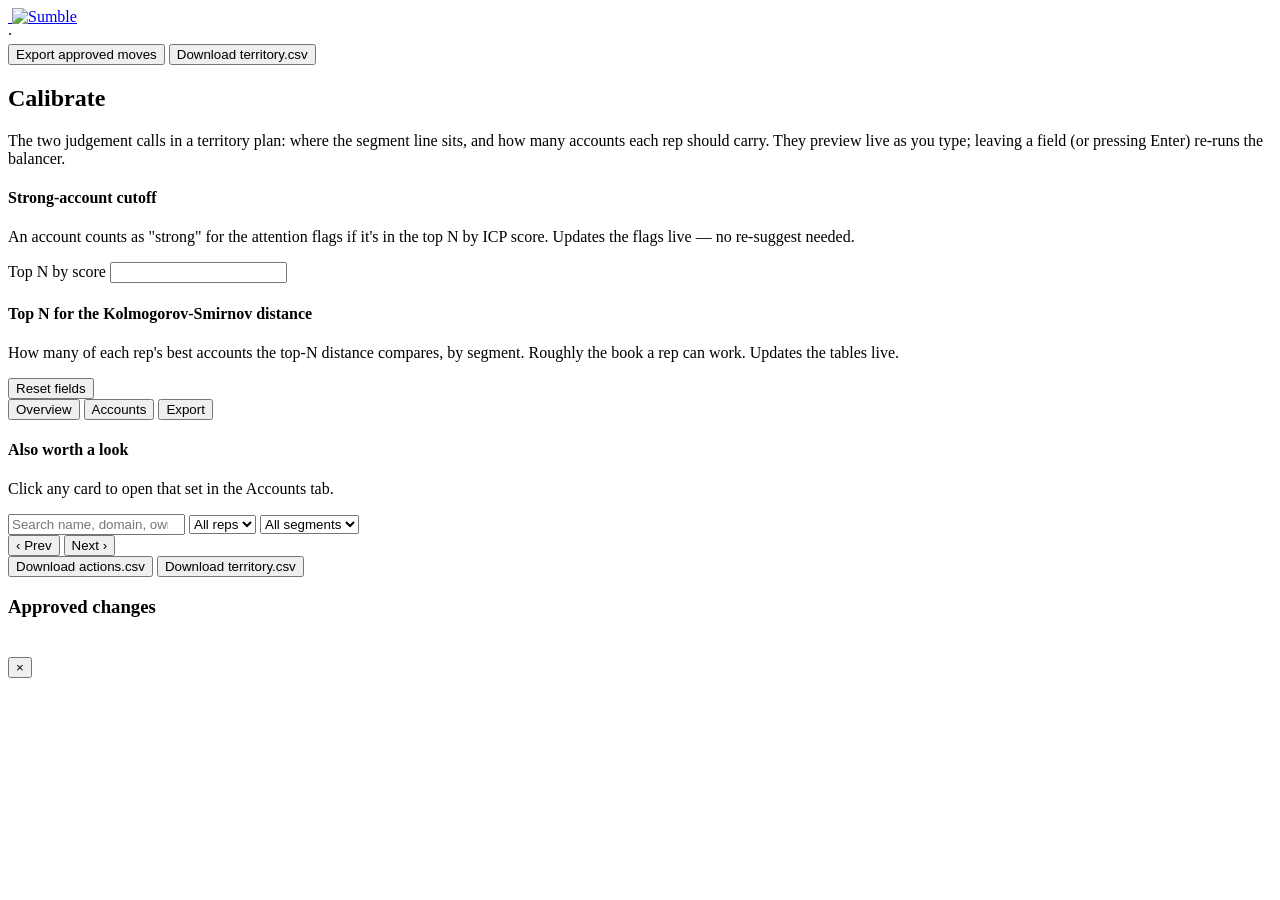
==== skills/sumble-territory-planning/template/static/index.html @ 5608fffb "territory-planning: top-N and all-accounts distances, one table per segment The Overview now has one" ====
<!doctype html>
<html lang="en">
  <head>
    <meta charset="utf-8" />
    <meta name="viewport" content="width=device-width, initial-scale=1" />
    <title>Territory planning</title>
    <link rel="stylesheet" href="/style.css" />
    <link rel="icon" type="image/svg+xml" href="/favicon.svg" />
  </head>
  <body>
    <header class="topbar">
      <a href="https://sumble.com" class="brand" target="_blank" rel="noopener">
        <img class="brand-icon" src="https://sumble.com/logo512.png" alt="" />
        <img class="brand-wordmark" src="https://sumble.com/img/sumble-wordmark.svg" alt="Sumble" />
      </a>
      <div class="topbar-meta">
        <span id="customer-name"></span>
        <span class="dot">·</span>
        <span id="row-summary"></span>
        <div class="btn-stack">
          <button id="export-actions" class="btn-download"
                  title="Download every accepted / manual owner change as a CRM-ready sheet">
            Export approved moves</button>
          <button id="export-sheet" class="btn-download btn-download-secondary"
                  title="Download the full territory sheet, including every flag and activity count">
            Download territory.csv</button>
        </div>
      </div>
    </header>

    <main class="terr-layout">
      <!-- ================= Calibrate sidebar ================= -->
      <aside class="calibrate-panel" id="calibrate-panel">
        <div class="panel-header">
          <h2>Calibrate</h2>
        </div>
        <p class="panel-sub">
          The two judgement calls in a territory plan: where the segment line
          sits, and how many accounts each rep should carry. They preview live as
          you type; leaving a field (or pressing Enter) re-runs the balancer.
        </p>
        <div id="calibrate-controls" class="calibrate-controls"></div>
        <p id="calibrate-status" class="calibrate-status"></p>

        <div class="cal-box strong-box">
          <h4 class="cal-box-title">Strong-account cutoff</h4>
          <p class="cal-box-sub">
            An account counts as "strong" for the attention flags if it's in the
            top N by ICP score. Updates the flags live — no re-suggest needed.
          </p>
          <label class="cal-field">
            <span>Top N by score</span>
            <input type="number" min="1" step="1" id="strong-cutoff" class="terr-input" />
          </label>
        </div>

        <div class="cal-box ks-topn-box">
          <h4 class="cal-box-title">Top N for the Kolmogorov-Smirnov distance</h4>
          <p class="cal-box-sub">
            How many of each rep's best accounts the top-N distance compares,
            by segment. Roughly the book a rep can work. Updates the tables
            live.
          </p>
          <div id="ks-topn-fields"></div>
        </div>

        <div class="calibrate-actions">
          <button id="calibrate-reset-fields" class="btn-link" type="button">Reset fields</button>
        </div>
      </aside>

      <section class="terr-main">
        <nav class="tabs" role="tablist">
          <button class="tab active" data-tab="overview" role="tab">Overview</button>
          <button class="tab" data-tab="accounts" role="tab">Accounts</button>
          <button class="tab" data-tab="export" role="tab">Export</button>
        </nav>
        <p id="tab-description" class="tab-description"></p>

      <!-- ================= Overview ================= -->
      <section id="view-overview" class="view">
        <div id="overview-segments"></div>
        <div id="overview-moves-cta" class="moves-cta-wrap"></div>
        <h4 class="terr-h4">Also worth a look</h4>
        <p class="eval-diag-sub">Click any card to open that set in the Accounts tab.</p>
        <div id="highlight-cards" class="highlight-cards"></div>
      </section>

      <!-- ================= Accounts ================= -->
      <section id="view-accounts" class="view hidden">
        <div id="account-filters" class="filter-rows"></div>
        <div class="search-wrap">
          <input id="search-input" type="search"
                 placeholder="Search name, domain, owner… (press / to focus)" autocomplete="off" />
          <select id="rep-filter" class="terr-select"><option value="">All reps</option></select>
          <select id="segment-filter" class="terr-select"><option value="">All segments</option></select>
        </div>
        <div class="table-wrap">
          <table id="accounts-table">
            <thead></thead>
            <tbody></tbody>
          </table>
        </div>
        <div class="pagination">
          <button id="page-prev" class="btn-page" type="button">‹ Prev</button>
          <span id="page-info" class="page-info"></span>
          <button id="page-next" class="btn-page" type="button">Next ›</button>
        </div>
      </section>

      <!-- ================= Export ================= -->
      <section id="view-export" class="view hidden">
        <div id="export-summary" class="export-summary"></div>
        <div class="btn-stack btn-stack-row">
          <button id="export-actions-2" class="btn-download">Download actions.csv</button>
          <button id="export-sheet-2" class="btn-download btn-download-secondary">Download territory.csv</button>
        </div>
        <h3 class="terr-h3">Approved changes</h3>
        <div class="table-wrap">
          <table id="export-table">
            <thead></thead>
            <tbody></tbody>
          </table>
        </div>
      </section>
      </section>
    </main>

    <aside id="detail-panel" class="detail-panel hidden">
      <div class="breakdown-header">
        <div>
          <h2 id="detail-name"></h2>
          <p id="detail-meta"></p>
        </div>
        <button id="detail-close" class="btn-icon" aria-label="Close">×</button>
      </div>
      <div id="detail-body"></div>
    </aside>

    <script src="/app.js"></script>
  </body>
</html>
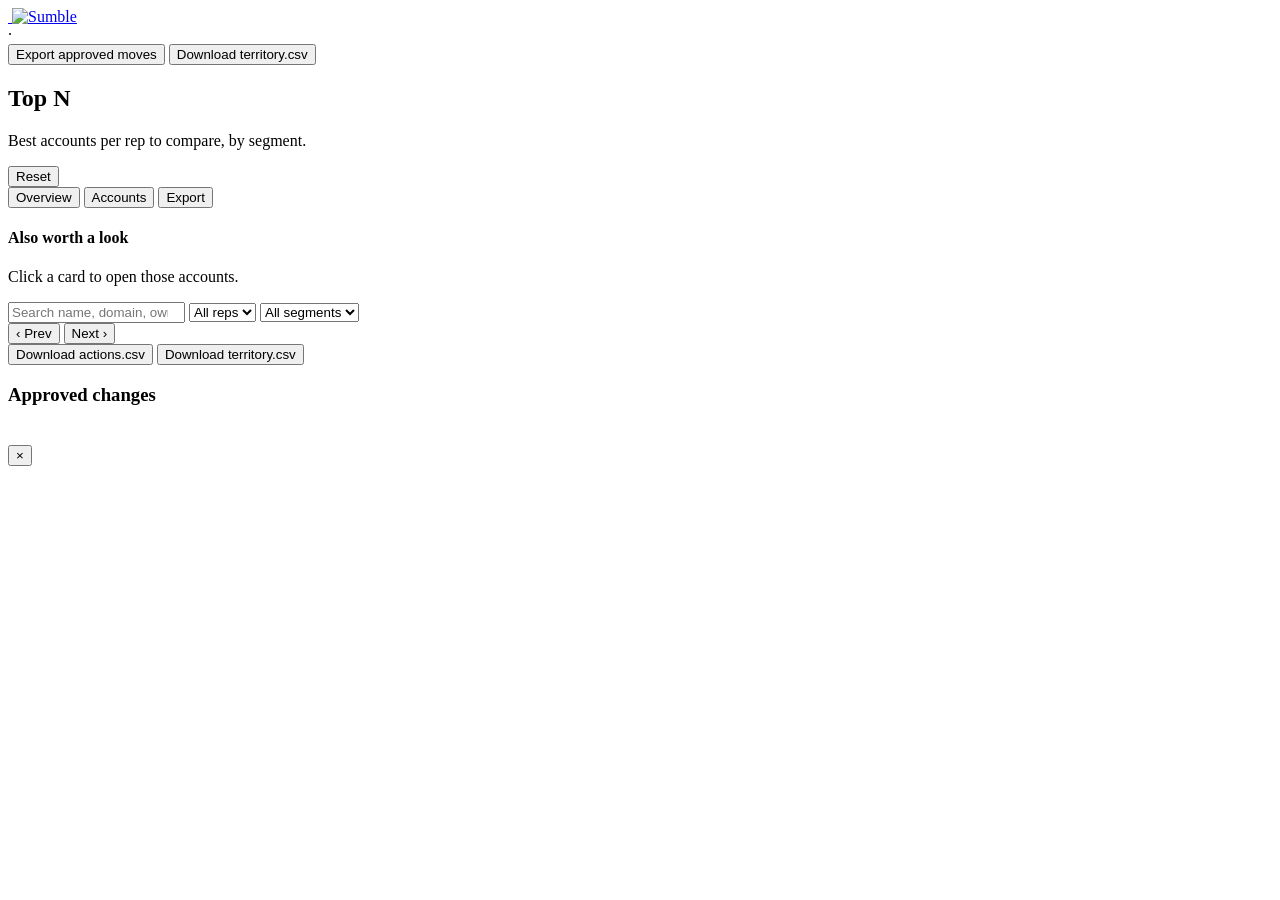
==== commit 7b5ad3d1: "territory-planning: Top N is the only sidebar control; tighter copy Removes the segment cutoff, targ" ====
--- a/skills/sumble-territory-planning/template/static/index.html
+++ b/skills/sumble-territory-planning/template/static/index.html
@@ -32,40 +32,13 @@
       <!-- ================= Calibrate sidebar ================= -->
       <aside class="calibrate-panel" id="calibrate-panel">
         <div class="panel-header">
-          <h2>Calibrate</h2>
+          <h2>Top N</h2>
         </div>
-        <p class="panel-sub">
-          The two judgement calls in a territory plan: where the segment line
-          sits, and how many accounts each rep should carry. They preview live as
-          you type; leaving a field (or pressing Enter) re-runs the balancer.
-        </p>
-        <div id="calibrate-controls" class="calibrate-controls"></div>
-        <p id="calibrate-status" class="calibrate-status"></p>
-
-        <div class="cal-box strong-box">
-          <h4 class="cal-box-title">Strong-account cutoff</h4>
-          <p class="cal-box-sub">
-            An account counts as "strong" for the attention flags if it's in the
-            top N by ICP score. Updates the flags live — no re-suggest needed.
-          </p>
-          <label class="cal-field">
-            <span>Top N by score</span>
-            <input type="number" min="1" step="1" id="strong-cutoff" class="terr-input" />
-          </label>
-        </div>
-
-        <div class="cal-box ks-topn-box">
-          <h4 class="cal-box-title">Top N for the Kolmogorov-Smirnov distance</h4>
-          <p class="cal-box-sub">
-            How many of each rep's best accounts the top-N distance compares,
-            by segment. Roughly the book a rep can work. Updates the tables
-            live.
-          </p>
-          <div id="ks-topn-fields"></div>
-        </div>
+        <p class="panel-sub">Best accounts per rep to compare, by segment.</p>
+        <div id="ks-topn-fields"></div>
 
         <div class="calibrate-actions">
-          <button id="calibrate-reset-fields" class="btn-link" type="button">Reset fields</button>
+          <button id="calibrate-reset-fields" class="btn-link" type="button">Reset</button>
         </div>
       </aside>
 
@@ -82,7 +55,7 @@
         <div id="overview-segments"></div>
         <div id="overview-moves-cta" class="moves-cta-wrap"></div>
         <h4 class="terr-h4">Also worth a look</h4>
-        <p class="eval-diag-sub">Click any card to open that set in the Accounts tab.</p>
+        <p class="eval-diag-sub">Click a card to open those accounts.</p>
         <div id="highlight-cards" class="highlight-cards"></div>
       </section>
 
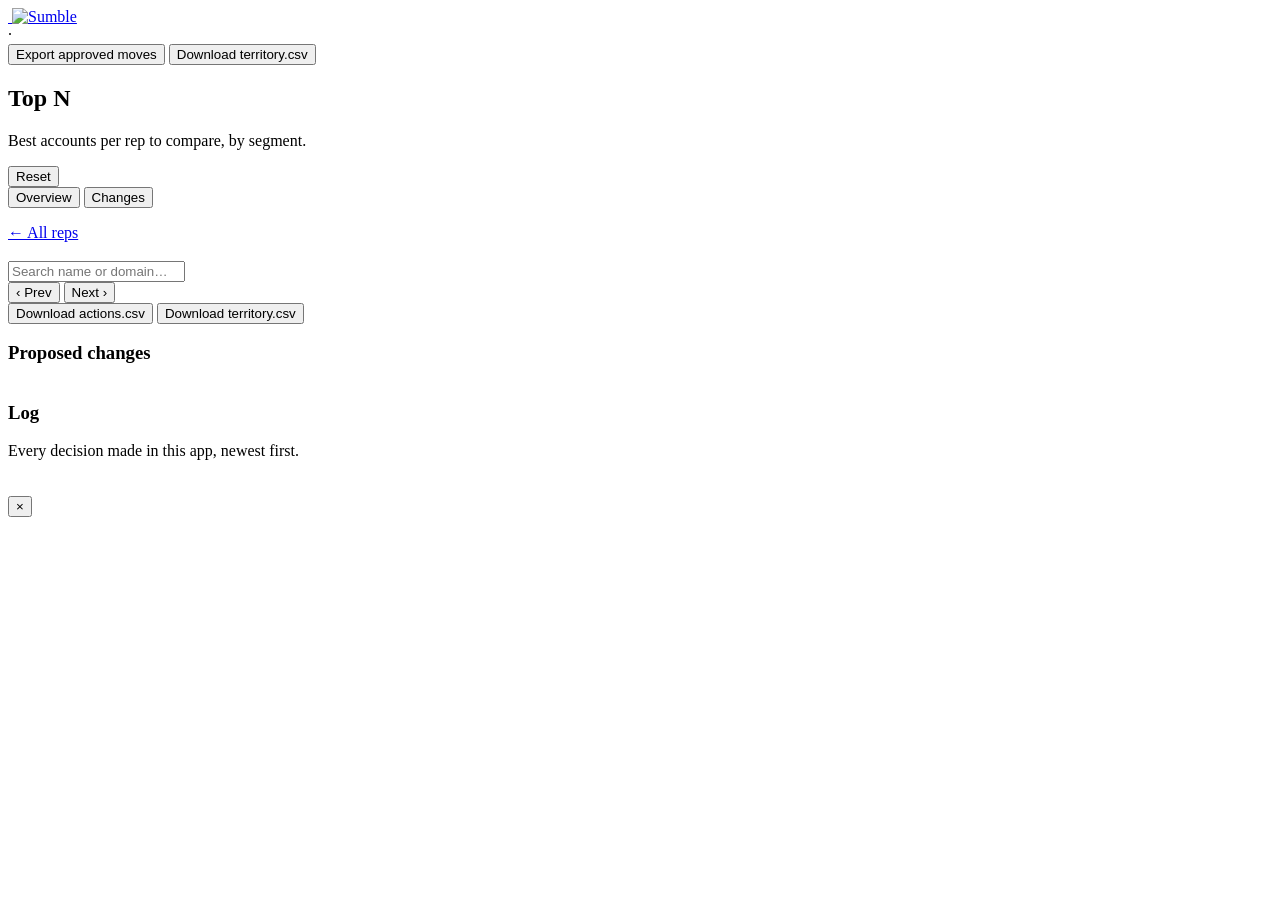
==== commit fb6f4bda: "territory-planning: move accounts from the rep view; Changes tab with a log Drops the Accounts tab. " ====
--- a/skills/sumble-territory-planning/template/static/index.html
+++ b/skills/sumble-territory-planning/template/static/index.html
@@ -45,28 +45,24 @@
       <section class="terr-main">
         <nav class="tabs" role="tablist">
           <button class="tab active" data-tab="overview" role="tab">Overview</button>
-          <button class="tab" data-tab="accounts" role="tab">Accounts</button>
-          <button class="tab" data-tab="export" role="tab">Export</button>
+          <button class="tab" data-tab="changes" role="tab">Changes</button>
         </nav>
         <p id="tab-description" class="tab-description"></p>
 
       <!-- ================= Overview ================= -->
       <section id="view-overview" class="view">
         <div id="overview-segments"></div>
-        <div id="overview-moves-cta" class="moves-cta-wrap"></div>
-        <h4 class="terr-h4">Also worth a look</h4>
-        <p class="eval-diag-sub">Click a card to open those accounts.</p>
-        <div id="highlight-cards" class="highlight-cards"></div>
       </section>
 
-      <!-- ================= Accounts ================= -->
-      <section id="view-accounts" class="view hidden">
-        <div id="account-filters" class="filter-rows"></div>
+      <!-- ================= One rep's book (opened from the Overview) ======= -->
+      <section id="view-rep" class="view hidden">
+        <p class="rep-back"><a href="#" id="rep-back">← All reps</a></p>
+        <h3 class="terr-h3" id="rep-title"></h3>
+        <p class="eval-diag-sub" id="rep-meta"></p>
+        <div id="rep-filters" class="filter-rows"></div>
         <div class="search-wrap">
           <input id="search-input" type="search"
-                 placeholder="Search name, domain, owner… (press / to focus)" autocomplete="off" />
-          <select id="rep-filter" class="terr-select"><option value="">All reps</option></select>
-          <select id="segment-filter" class="terr-select"><option value="">All segments</option></select>
+                 placeholder="Search name or domain… (press / to focus)" autocomplete="off" />
         </div>
         <div class="table-wrap">
           <table id="accounts-table">
@@ -81,16 +77,25 @@
         </div>
       </section>
 
-      <!-- ================= Export ================= -->
-      <section id="view-export" class="view hidden">
-        <div id="export-summary" class="export-summary"></div>
+      <!-- ================= Changes ================= -->
+      <section id="view-changes" class="view hidden">
+        <div id="changes-summary" class="export-summary"></div>
         <div class="btn-stack btn-stack-row">
           <button id="export-actions-2" class="btn-download">Download actions.csv</button>
           <button id="export-sheet-2" class="btn-download btn-download-secondary">Download territory.csv</button>
         </div>
-        <h3 class="terr-h3">Approved changes</h3>
+        <h3 class="terr-h3">Proposed changes</h3>
+        <div id="changes-filters" class="filter-rows"></div>
         <div class="table-wrap">
-          <table id="export-table">
+          <table id="changes-table">
+            <thead></thead>
+            <tbody></tbody>
+          </table>
+        </div>
+        <h3 class="terr-h3">Log</h3>
+        <p class="eval-diag-sub">Every decision made in this app, newest first.</p>
+        <div class="table-wrap">
+          <table id="log-table">
             <thead></thead>
             <tbody></tbody>
           </table>
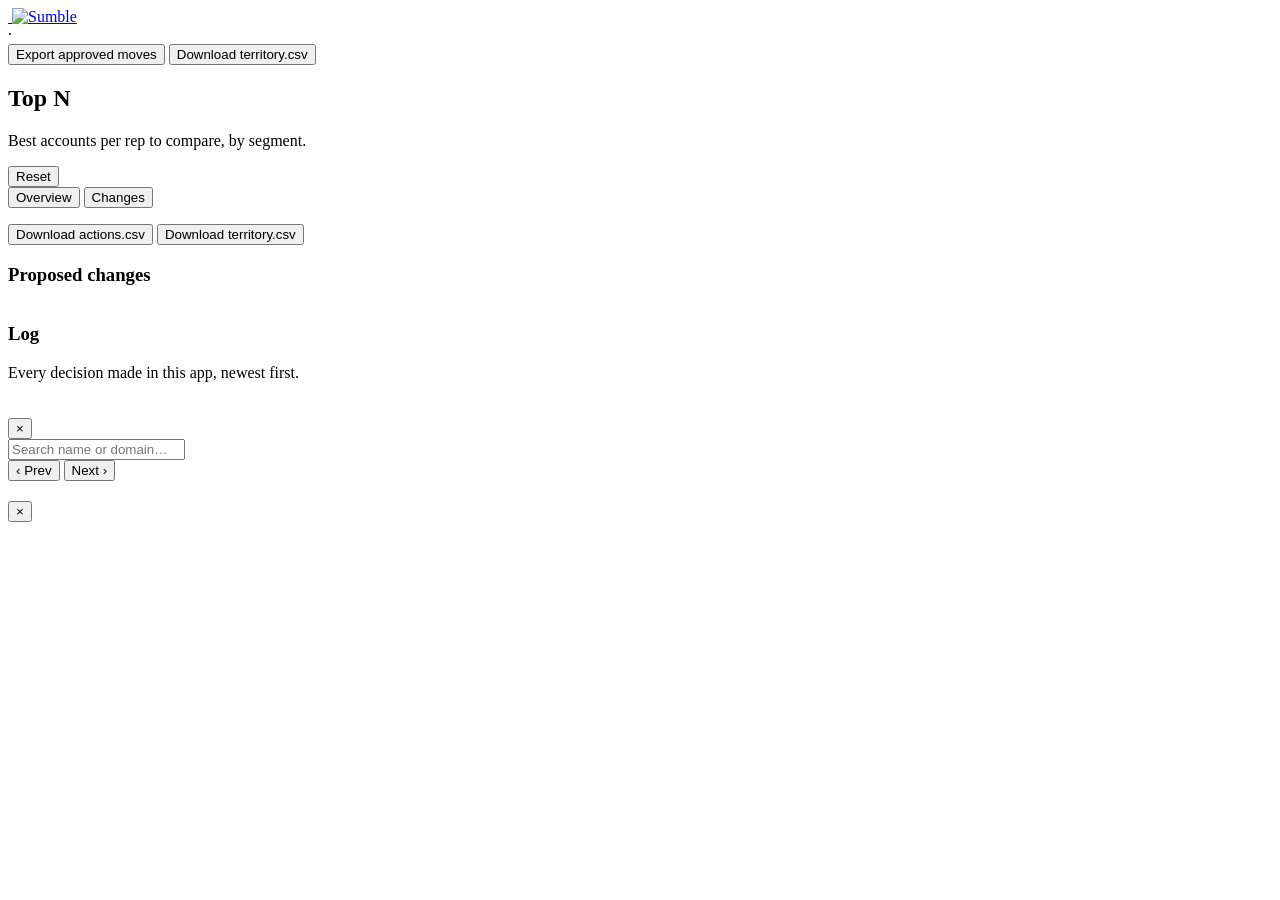
==== commit aaf29118: "Territory planning: open a rep's accounts in a side sheet over the Overview Clicking a rep slides th" ====
--- a/skills/sumble-territory-planning/template/static/index.html
+++ b/skills/sumble-territory-planning/template/static/index.html
@@ -54,29 +54,6 @@
         <div id="overview-segments"></div>
       </section>
 
-      <!-- ================= One rep's book (opened from the Overview) ======= -->
-      <section id="view-rep" class="view hidden">
-        <p class="rep-back"><a href="#" id="rep-back">← All reps</a></p>
-        <h3 class="terr-h3" id="rep-title"></h3>
-        <p class="eval-diag-sub" id="rep-meta"></p>
-        <div id="rep-filters" class="filter-rows"></div>
-        <div class="search-wrap">
-          <input id="search-input" type="search"
-                 placeholder="Search name or domain… (press / to focus)" autocomplete="off" />
-        </div>
-        <div class="table-wrap">
-          <table id="accounts-table">
-            <thead></thead>
-            <tbody></tbody>
-          </table>
-        </div>
-        <div class="pagination">
-          <button id="page-prev" class="btn-page" type="button">‹ Prev</button>
-          <span id="page-info" class="page-info"></span>
-          <button id="page-next" class="btn-page" type="button">Next ›</button>
-        </div>
-      </section>
-
       <!-- ================= Changes ================= -->
       <section id="view-changes" class="view hidden">
         <div id="changes-summary" class="export-summary"></div>
@@ -104,6 +81,34 @@
       </section>
     </main>
 
+    <!-- ================= One rep's book: a side sheet over the Overview ===== -->
+    <div id="rep-sheet-backdrop" class="sheet-backdrop hidden"></div>
+    <aside id="rep-sheet" class="rep-sheet hidden" role="dialog" aria-labelledby="rep-title">
+      <div class="breakdown-header">
+        <div>
+          <h2 id="rep-title"></h2>
+          <p class="eval-diag-sub" id="rep-meta"></p>
+        </div>
+        <button id="rep-close" class="btn-icon" aria-label="Close">×</button>
+      </div>
+        <div id="rep-filters" class="filter-rows"></div>
+        <div class="search-wrap">
+          <input id="search-input" type="search"
+                 placeholder="Search name or domain… (press / to focus)" autocomplete="off" />
+        </div>
+        <div class="table-wrap">
+          <table id="accounts-table">
+            <thead></thead>
+            <tbody></tbody>
+          </table>
+        </div>
+        <div class="pagination">
+          <button id="page-prev" class="btn-page" type="button">‹ Prev</button>
+          <span id="page-info" class="page-info"></span>
+          <button id="page-next" class="btn-page" type="button">Next ›</button>
+        </div>
+    </aside>
+
     <aside id="detail-panel" class="detail-panel hidden">
       <div class="breakdown-header">
         <div>
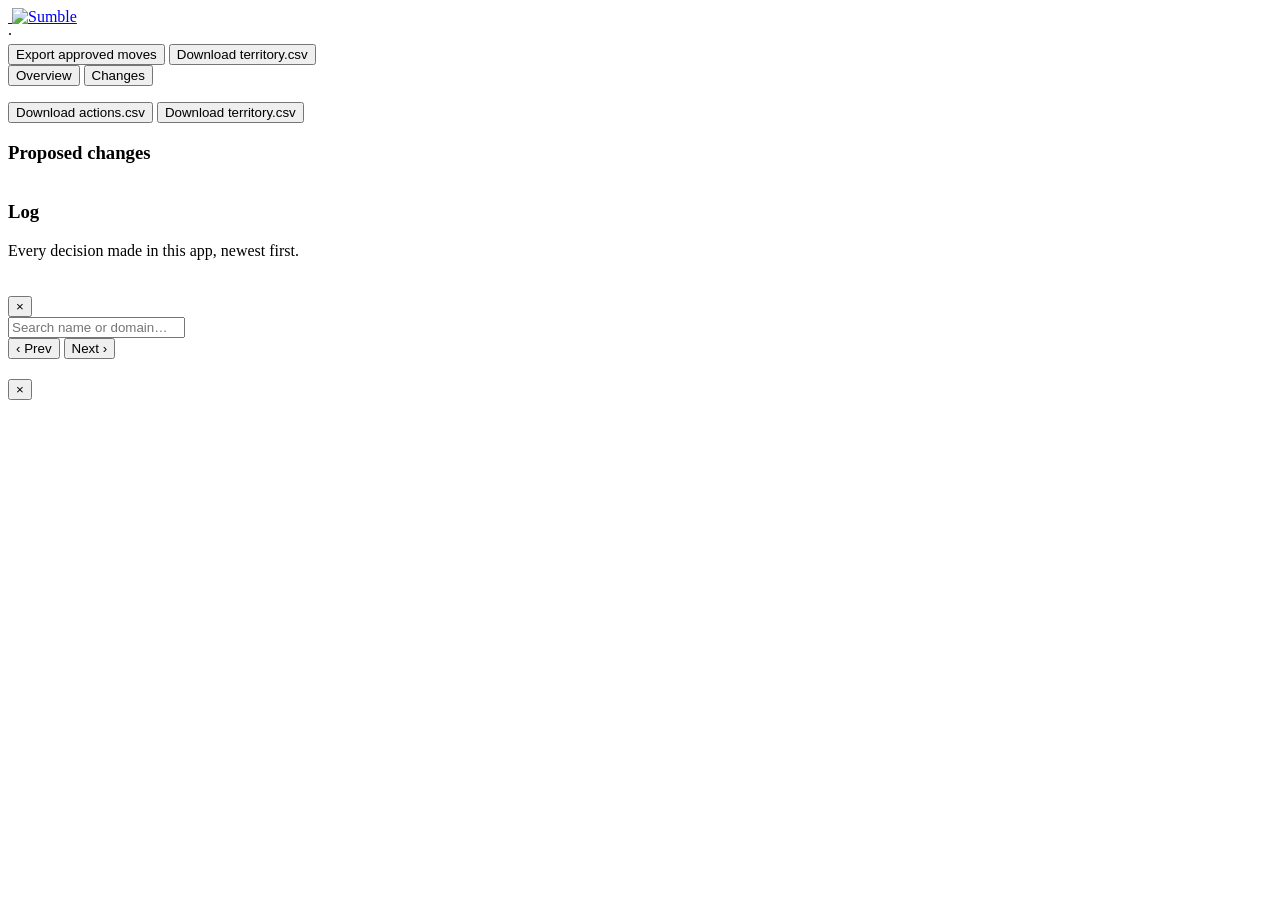
==== commit 5523ca3d: "Territory planning: edit segments, targets, cutoff and team in the app The left panel now holds ever" ====
--- a/skills/sumble-territory-planning/template/static/index.html
+++ b/skills/sumble-territory-planning/template/static/index.html
@@ -30,17 +30,7 @@
 
     <main class="terr-layout">
       <!-- ================= Calibrate sidebar ================= -->
-      <aside class="calibrate-panel" id="calibrate-panel">
-        <div class="panel-header">
-          <h2>Top N</h2>
-        </div>
-        <p class="panel-sub">Best accounts per rep to compare, by segment.</p>
-        <div id="ks-topn-fields"></div>
-
-        <div class="calibrate-actions">
-          <button id="calibrate-reset-fields" class="btn-link" type="button">Reset</button>
-        </div>
-      </aside>
+      <aside class="calibrate-panel" id="config-panel"></aside>
 
       <section class="terr-main">
         <nav class="tabs" role="tablist">
